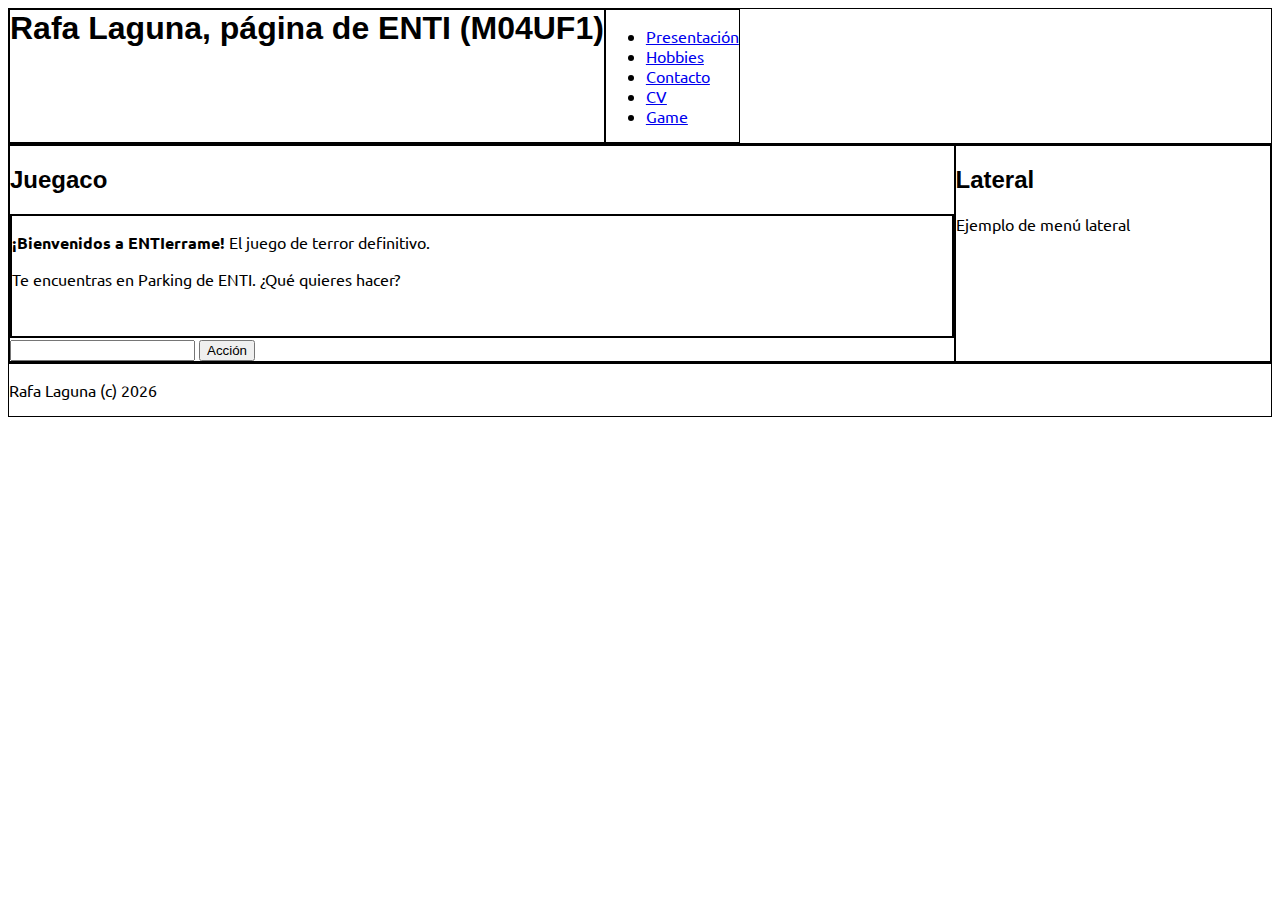
==== game.html @ c2755317 "Doors first test" ====
<!DOCTYPE html>
<html>
<head>
<title>Rafa Laguna, página de ENTI (M04UF1). Portada</title>

<link rel="preconnect" href="https://fonts.googleapis.com">
<link rel="preconnect" href="https://fonts.gstatic.com" crossorigin>
<link href="https://fonts.googleapis.com/css2?family=Ubuntu+Condensed&family=Ubuntu:ital,wght@0,300;0,700;1,300&display=swap" rel="stylesheet"> 

<link rel="stylesheet" href="base.css" />
<link rel="stylesheet" href="game.css" />

<script>

let game_data;

let current_room = 0;
let items_picked = [];

function game (data)
{
	game_data = data;
	
	document.getElementById("terminal").innerHTML = "<p><strong>¡Bienvenidos a ENTIerrame!</strong> El juego de terror definitivo.</p>";
	document.getElementById("terminal").innerHTML += "<p>Te encuentras en "+game_data.rooms[current_room].name+". ¿Qué quieres hacer?</p>";
}

function terminal_out (info)
{
	let terminal = document.getElementById("terminal");

	terminal.innerHTML += info;

	terminal.scrollTop = terminal.scrollHeight;
}

function parseCommand (command)
{
	console.log("El comando ", command);
	switch (command){
		case "ver":
			terminal_out("<p>"+game_data.rooms[current_room].description+"</p>");
			break;

		case "ir":
			let doors = "";
			let doors_num = game_data.rooms[current_room].doors.length;
			for (let i = 0; i < doors_num; i++){
				doors += game_data.rooms[current_room].doors[i]+" ";
			}
			terminal_out("<p>Puedes ir a: "+doors+"</p>");
			break;

		default:
			terminal_out("<p><strong>Error</strong>: "+command+" commando no encontrado</p>");


	}
}

function parseInstruction (instruction)
{

	console.log("La instrucción", instruction);
}

function readAction ()
{
	let instruction = document.getElementById("commands").value;
	let instruction_trim = instruction.trim();

	let data = instruction_trim.split(" ");

	if (data.length == 0 || instruction_trim == ""){
		terminal_out("<p><strong>Error</strong>: escribe una instrucción</p>");
		return;
	}

	if (data.length == 1){
		parseCommand(data[0]);
	}
	else{
		parseInstruction(data);
	}

}

fetch("https://rafaenti.github.io/game.json").then(response => response.json()).then(data => game(data));

</script>

</head>
<body>

<header>
<h1>Rafa Laguna, página de ENTI (M04UF1)</h1>
<nav>
<ul id="main-menu">
<li id="menu-presentation"><a href="index.html">Presentación</a></li>
<li id="menu-hobbies"><a href="hobbies.html">Hobbies</a></li>
<li id="menu-contact"><a href="contact.html">Contacto</a></li>
<li id="menu-cv"><a href="cv.html">CV</a></li>
<li id="menu-game"><a href="game.html">Game</a></li>
</ul>
</nav>
</header>

<main>

<article>
<h2>Juegaco</h2>

<form>
<div id="terminal"></div>
<input type="text" id="commands" />
<input type="submit" value="Acción" onclick="readAction(); return false;"/>
</form>
</article>

<aside>
<h2>Lateral</h2>
<p>Ejemplo de menú lateral</p>
</aside>

</main>

<footer>
<p>Rafa Laguna (c) <span id="footer-year">2022</span></p>
<script>
	document.getElementById("footer-year").innerHTML = new Date().getFullYear();
</script>
</footer>
</body>
</html>
---- base.css ----
html{
font-family: 'Ubuntu', sans-serif;
}

h1,h2,h3,h4,h5,h6{
font-family: 'Ubuntu Condensed', sans-serif;
}


header,h1,nav,main,article,aside,footer{
padding:0;
margin:0;
border:1px solid black;
}

header{
display:flex;
}
nav{
display:flex;
}

main{
display:flex;
}
article{
flex-basis:75%;
}
aside{
flex-basis:25%;
}

@media (max-width: 600px){
	main{
		flex-direction:column;
	}
	article{
		flex-basis:100%;
	}
	aside{
		flex-basis:100%;
	}
}
---- game.css ----
#terminal{
border:2px solid black;
min-width:240px;
height:120px;
overflow:scroll;
}
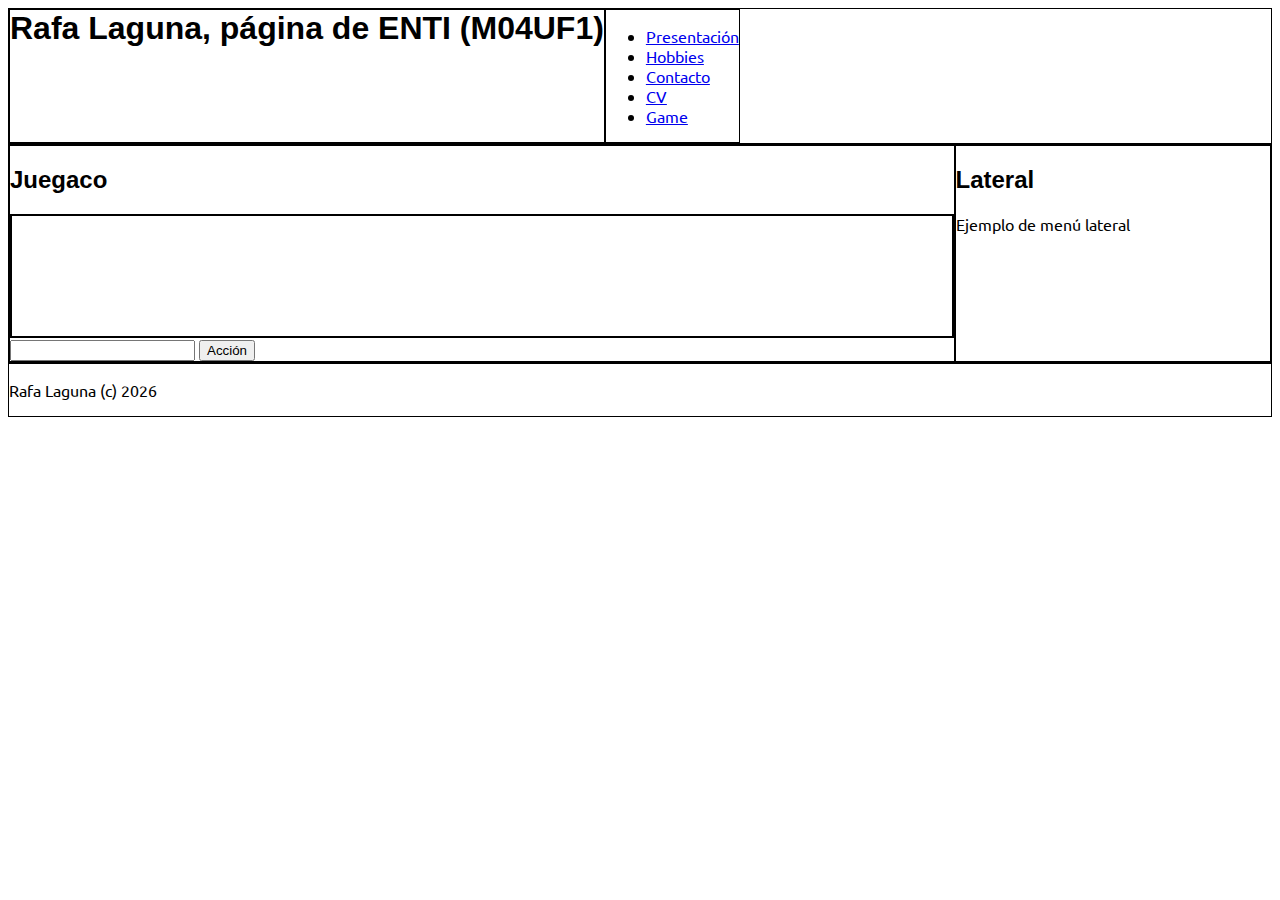
==== commit 620857ba: "Pick item" ====
--- a/game.html
+++ b/game.html
@@ -46,7 +46,7 @@
 			let doors = "";
 			let doors_num = game_data.rooms[current_room].doors.length;
 			for (let i = 0; i < doors_num; i++){
-				doors += game_data.rooms[current_room].doors[i]+" ";
+				doors += game_data.rooms[current_room].doors[i]+", ";
 			}
 			terminal_out("<p>Puedes ir a: "+doors+"</p>");
 			break;
@@ -58,10 +58,89 @@
 	}
 }
 
+
+function getRoomNumber (room)
+{
+	for (let i = 0; i < game_data.rooms.length; i++){
+		if (game_data.rooms[i].id == room){
+			return i;
+		}
+	}
+
+	return -1;
+}
+
+function getDoorNumber (door)
+{
+	for (let i = 0; i < game_data.doors.length; i++){
+		if (game_data.doors[i].id == door){
+			return i;
+		}
+	}
+
+	return -1;
+}
+
+
 function parseInstruction (instruction)
 {
 
-	console.log("La instrucción", instruction);
+	console.log("La instrucción ", instruction);
+
+	switch (instruction[0]){
+		case "ver":
+
+			break;
+
+		case "ir":
+			let door_num = getDoorNumber(instruction[1]);
+			if (door_num < 0){
+				console.log("Puerta errónea");
+				return;
+			}
+
+			console.log("Door Num: ",door_num);
+
+			let room_num = getRoomNumber(game_data.doors[door_num].rooms[0]);
+			if (room_num < 0){
+				console.log("Habitación errónea");
+				return;
+			}
+
+			console.log("Room Num: ", room_num);
+
+			if (room_num == current_room){
+				current_room = getRoomNumber(game_data.doors[door_num].rooms[1]);
+			}
+			else{
+				current_room = room_num;
+			}
+
+			break;
+
+		case "coger
+			game_data.rooms[current_room].items.forEach(function(item){
+				if (item == instruction[1]){
+					items_picked.push(item);
+
+					let item_num = game_data.rooms[current_room].items.indexOf(item);
+					if (item_num < 0){
+						console.log("Error al borrar el item de la habitación");
+						return;
+					}
+
+					game_data.rooms[current_room].items.splice(item_num, 1);
+
+					return;
+				}
+			});
+
+			break;
+
+
+		default:
+			terminal_out("<p><strong>Error</strong>: "+instruction[0]+" commando no encontrado</p>");
+	}
 }
 
 function readAction ()
@@ -85,7 +164,9 @@
 
 }
 
-fetch("https://rafaenti.github.io/game.json").then(response => response.json()).then(data => game(data));
+fetch("https://rafaenti.github.io/game.json")
+		.then(response => response.json())
+		.then(data => game(data));
 
 </script>
 
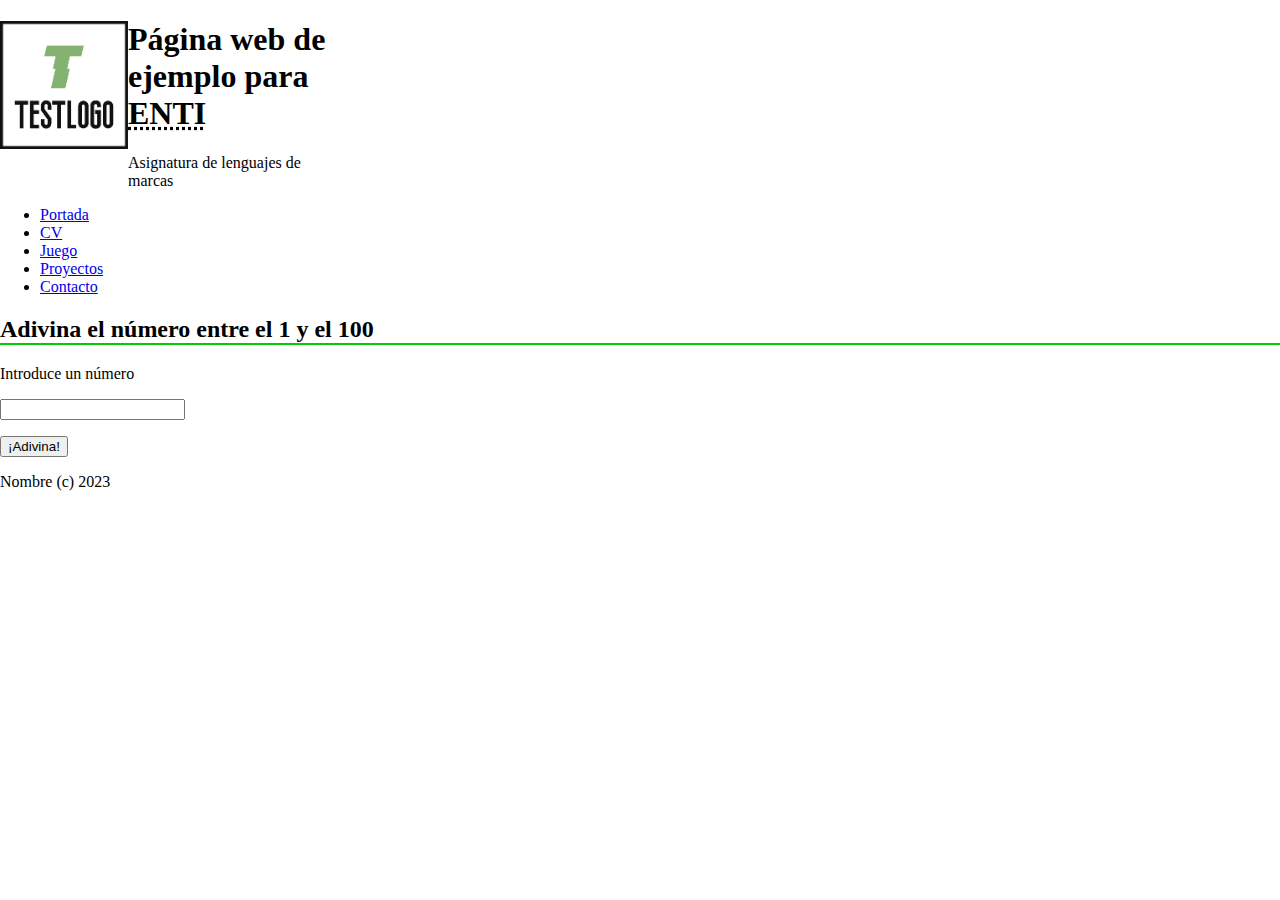
==== commit 70c7c3a1: "Juego, formulario y CSS" ====
--- a/game.html
+++ b/game.html
@@ -1,215 +1,68 @@
 <!DOCTYPE html>
 <html>
 <head>
-<title>Rafa Laguna, página de ENTI (M04UF1). Portada</title>
+	<meta charset="UTF-8" />
+	<!--link rel="icon" type="image/x-icon" href="favicon.png"-->
+	<title>Página web de ejemplo</title>
+	<link rel="stylesheet" href="style.css" />
+	<script>
+let numero = Math.floor(Math.random()*100+1);
 
-<link rel="preconnect" href="https://fonts.googleapis.com">
-<link rel="preconnect" href="https://fonts.gstatic.com" crossorigin>
-<link href="https://fonts.googleapis.com/css2?family=Ubuntu+Condensed&family=Ubuntu:ital,wght@0,300;0,700;1,300&display=swap" rel="stylesheet"> 
+function check_number ()
+{
+	console.log(numero);
+	let jugador = document.getElementById("numero_jugador").value;
 
-<link rel="stylesheet" href="base.css" />
-<link rel="stylesheet" href="game.css" />
+	console.log(jugador);
 
-<script>
+	let valor = parseInt(jugador);
 
-let game_data;
+	if (isNaN(valor)){
+		document.getElementById("resultado").innerHTML = "<strong class=\"error\">ERROR</strong>";
 
-let current_room = 0;
-let items_picked = [];
-
-function game (data)
-{
-	game_data = data;
-	
-	document.getElementById("terminal").innerHTML = "<p><strong>¡Bienvenidos a ENTIerrame!</strong> El juego de terror definitivo.</p>";
-	document.getElementById("terminal").innerHTML += "<p>Te encuentras en "+game_data.rooms[current_room].name+". ¿Qué quieres hacer?</p>";
-}
-
-function terminal_out (info)
-{
-	let terminal = document.getElementById("terminal");
-
-	terminal.innerHTML += info;
-
-	terminal.scrollTop = terminal.scrollHeight;
-}
-
-function parseCommand (command)
-{
-	console.log("El comando ", command);
-	switch (command){
-		case "ver":
-			terminal_out("<p>"+game_data.rooms[current_room].description+"</p>");
-			break;
-
-		case "ir":
-			let doors = "";
-			let doors_num = game_data.rooms[current_room].doors.length;
-			for (let i = 0; i < doors_num; i++){
-				doors += game_data.rooms[current_room].doors[i]+", ";
-			}
-			terminal_out("<p>Puedes ir a: "+doors+"</p>");
-			break;
-
-		default:
-			terminal_out("<p><strong>Error</strong>: "+command+" commando no encontrado</p>");
-
-
-	}
-}
-
-
-function getRoomNumber (room)
-{
-	for (let i = 0; i < game_data.rooms.length; i++){
-		if (game_data.rooms[i].id == room){
-			return i;
-		}
-	}
-
-	return -1;
-}
-
-function getDoorNumber (door)
-{
-	for (let i = 0; i < game_data.doors.length; i++){
-		if (game_data.doors[i].id == door){
-			return i;
-		}
-	}
-
-	return -1;
-}
-
-
-function parseInstruction (instruction)
-{
-
-	console.log("La instrucción ", instruction);
-
-	switch (instruction[0]){
-		case "ver":
-
-			break;
-
-		case "ir":
-			let door_num = getDoorNumber(instruction[1]);
-			if (door_num < 0){
-				console.log("Puerta errónea");
-				return;
-			}
-
-			console.log("Door Num: ",door_num);
-
-			let room_num = getRoomNumber(game_data.doors[door_num].rooms[0]);
-			if (room_num < 0){
-				console.log("Habitación errónea");
-				return;
-			}
-
-			console.log("Room Num: ", room_num);
-
-			if (room_num == current_room){
-				current_room = getRoomNumber(game_data.doors[door_num].rooms[1]);
-			}
-			else{
-				current_room = room_num;
-			}
-
-			break;
-
-		case "coger
-			game_data.rooms[current_room].items.forEach(function(item){
-				if (item == instruction[1]){
-					items_picked.push(item);
-
-					let item_num = game_data.rooms[current_room].items.indexOf(item);
-					if (item_num < 0){
-						console.log("Error al borrar el item de la habitación");
-						return;
-					}
-
-					game_data.rooms[current_room].items.splice(item_num, 1);
-
-					return;
-				}
-			});
-
-			break;
-
-
-		default:
-			terminal_out("<p><strong>Error</strong>: "+instruction[0]+" commando no encontrado</p>");
-	}
-}
-
-function readAction ()
-{
-	let instruction = document.getElementById("commands").value;
-	let instruction_trim = instruction.trim();
-
-	let data = instruction_trim.split(" ");
-
-	if (data.length == 0 || instruction_trim == ""){
-		terminal_out("<p><strong>Error</strong>: escribe una instrucción</p>");
 		return;
 	}
 
-	if (data.length == 1){
-		parseCommand(data[0]);
+	if (valor > numero){
+		document.getElementById("resultado").innerHTML = "<em>El número "+valor+" es mayor</em>";
+	}
+	else if (valor < numero){
+		document.getElementById("resultado").innerHTML = "<em>El número "+valor+" es menor</em>";
 	}
 	else{
-		parseInstruction(data);
+		document.getElementById("resultado").innerHTML = "<strong>¡Bro has acertado! ¡Crack! ¡Mastodonte!</strong>";
 	}
-
+	
 }
-
-fetch("https://rafaenti.github.io/game.json")
-		.then(response => response.json())
-		.then(data => game(data));
-
-</script>
-
+	</script>
 </head>
 <body>
+	<header>
+		<h1>Página web de ejemplo para <abbr title="Escola de Noves Tecnologies Interactives">ENTI</abbr></h1>
+		<p>Asignatura de lenguajes de marcas</p>
+	</header>
 
-<header>
-<h1>Rafa Laguna, página de ENTI (M04UF1)</h1>
-<nav>
-<ul id="main-menu">
-<li id="menu-presentation"><a href="index.html">Presentación</a></li>
-<li id="menu-hobbies"><a href="hobbies.html">Hobbies</a></li>
-<li id="menu-contact"><a href="contact.html">Contacto</a></li>
-<li id="menu-cv"><a href="cv.html">CV</a></li>
-<li id="menu-game"><a href="game.html">Game</a></li>
-</ul>
-</nav>
-</header>
+	<nav>
+		<ul>
+			<li><a href="index.html">Portada</a></li>
+			<li><a href="cv.html">CV</a></li>
+			<li><a href="game.html">Juego</a></li>
+			<li><a href="projects.html">Proyectos</a></li>
+			<li><a href="contact.html">Contacto</a></li>
+		</ul>
+	</nav>
 
-<main>
+	<main>
+		<h2 id="titulo_juego">Adivina el número entre el 1 y el 100</h2>
+		<form>
+			<p id="resultado">Introduce un número</p>
+			<p><input type="text" id="numero_jugador" /></p>
+			<p><input type="button" value="¡Adivina!" onClick="check_number();"/></p>
+		</form>
+	</main>
 
-<article>
-<h2>Juegaco</h2>
-
-<form>
-<div id="terminal"></div>
-<input type="text" id="commands" />
-<input type="submit" value="Acción" onclick="readAction(); return false;"/>
-</form>
-</article>
-
-<aside>
-<h2>Lateral</h2>
-<p>Ejemplo de menú lateral</p>
-</aside>
-
-</main>
-
-<footer>
-<p>Rafa Laguna (c) <span id="footer-year">2022</span></p>
-<script>
-	document.getElementById("footer-year").innerHTML = new Date().getFullYear();
-</script>
-</footer>
+	<footer>
+		<p>Nombre (c) 2023</p>
+	</footer>
 </body>
 </html>
--- a/style.css
+++ b/style.css
@@ -0,0 +1,48 @@
+html,body{
+margin:0;
+padding:0;
+}
+
+header{
+width:200px;
+padding:0 0 0 128px;
+background-image:url(logo.png);
+background-repeat:no-repeat;
+background-size:128px;
+}
+
+.error{
+color:red;
+}
+
+#titulo_juego{
+border-bottom:2px solid #00cc00;
+}
+
+#contact-main{
+padding:32px;
+}
+
+#contact-main h2{
+font-family:sans-serif;
+color:#ffffff;
+text-shadow: 2px 2px 2px #000000;
+-webkit-text-stroke: 1px #000000;
+}
+
+#contact-main form p{
+display:flex;
+padding:8px 4px 8px 4px;
+margin:0;
+}
+#contact-main form label{
+width:128px;
+}
+
+#contact-main form p:nth-child(odd){
+background-color:#A6E6CD;
+}
+
+#contact-main form p:nth-child(even){
+background-color:#BFEAD9;
+}
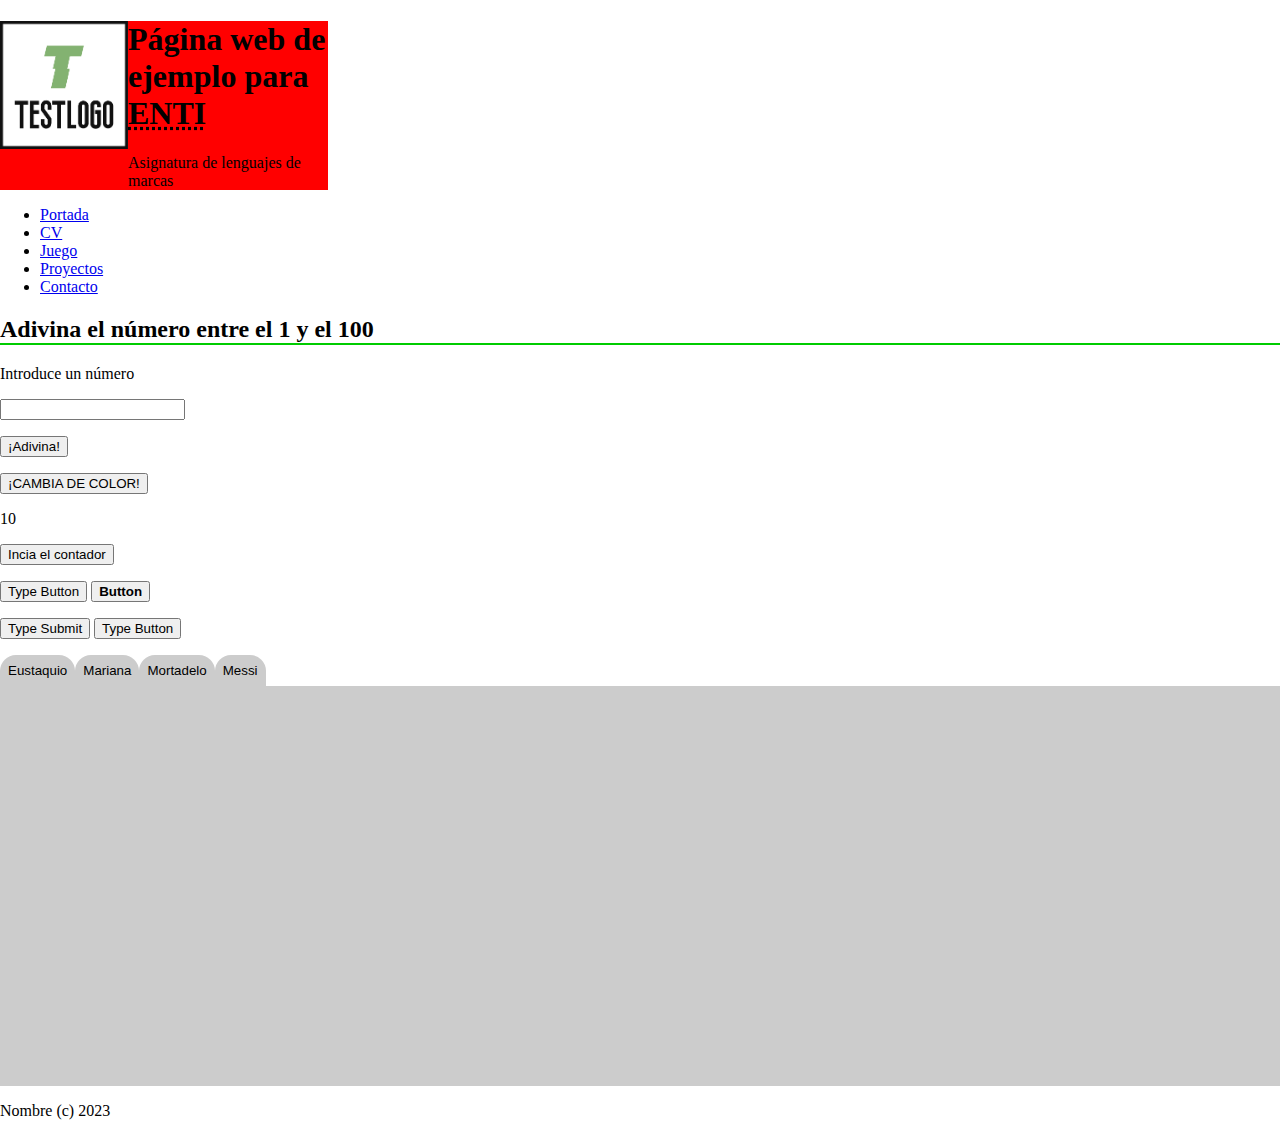
==== commit d8daaba6: "CSS+JS" ====
--- a/game.html
+++ b/game.html
@@ -7,6 +7,33 @@
 	<link rel="stylesheet" href="style.css" />
 	<script>
 let numero = Math.floor(Math.random()*100+1);
+
+let contador = 10;
+
+function cuenta ()
+{
+	contador--;
+
+	if (contador == -1){
+		document.getElementById("contador").innerHTML = "FIN DEL TIEMPO";
+
+		clearInterval(contador_interval);
+	}
+	else{
+		document.getElementById("contador").innerHTML = contador;
+	}
+}
+
+
+let contador_interval;
+
+function start_contador ()
+{
+	contador_interval = setInterval(cuenta, 1000 );
+}
+
+
+
 
 function check_number ()
 {
@@ -34,9 +61,41 @@
 	}
 	
 }
+
+function cambia ()
+{
+	document.getElementById("boton_color").style.backgroundColor = "red";
+	document.getElementById("boton_color").style.color = "green";
+}
+
+fetch("enbuscapaco.json").then(function(response){
+	return response.json();
+}).then( function(data){
+	console.log(data.name);
+});
+
+
+function carga_datos (id_character) {
+	fetch("character"+id_character+".json").then(function(response){
+		return response.json();
+	}).then(function(data){
+
+		let lista = "<ul>";
+		lista += "<li>Nombre: "+data.name+"</li>";
+		lista += "<li>Age: "+data.age+"</li>";
+		lista += "<li>Race: "+data.race+"</li>";
+		lista += "<li>Class: "+data.class+"</li>";
+		lista += "</ul>";
+		console.log(lista);
+
+		document.getElementById("character_data").innerHTML = lista;
+
+	});
+}
+
 	</script>
 </head>
-<body>
+<body id="game-page">
 	<header>
 		<h1>Página web de ejemplo para <abbr title="Escola de Noves Tecnologies Interactives">ENTI</abbr></h1>
 		<p>Asignatura de lenguajes de marcas</p>
@@ -58,6 +117,44 @@
 			<p id="resultado">Introduce un número</p>
 			<p><input type="text" id="numero_jugador" /></p>
 			<p><input type="button" value="¡Adivina!" onClick="check_number();"/></p>
+
+			<p><input type="button" id="boton_color" value="¡CAMBIA DE COLOR!" onClick="cambia();"/></p>
+
+			<p id="contador">10</p>
+
+			<p><input type="button" id="inicia_contador" onClick="start_contador();" value="Incia el contador" /></p>
+		</form>
+		
+
+
+	<p><input type="button" value="Type Button" />
+	<button><strong>Button</strong></button></p>
+
+
+	<p><input type="submit" value="Type Submit" />
+	<button type="button">Type Button</button></p>
+
+
+
+
+
+
+
+
+
+
+
+
+		<form id="characters">
+		<ul id="character_list">
+			<li><button type="button" id="character1" onClick="carga_datos(1);">Eustaquio</button></li>
+			<li><button type="button" id="character2">Mariana</button></li>
+			<li><button type="button" id="character3">Mortadelo</button></li>
+			<li><button type="button" id="character4">Messi</button></li>
+		</ul>
+		<section id="character_data">
+
+		</section>
 		</form>
 	</main>
 
--- a/style.css
+++ b/style.css
@@ -46,3 +46,41 @@
 #contact-main form p:nth-child(even){
 background-color:#BFEAD9;
 }
+
+
+
+
+#game-page header{
+background-color:red;
+}
+
+#character_list{
+display:flex;
+padding:0;
+margin:0;
+list-style:none;
+}
+
+#character_list button{
+padding:8px;
+border-radius:16px;
+border-bottom-left-radius:0;
+border-bottom-right-radius:0;
+border:0;
+background-color:#ccc;
+}
+
+
+#character_list button:hover{
+background-color:#aaa;
+}
+
+#character_data{
+background-color:#ccc;
+min-height:400px;
+}
+#character_data ul{
+margin:0;
+}
+
+
